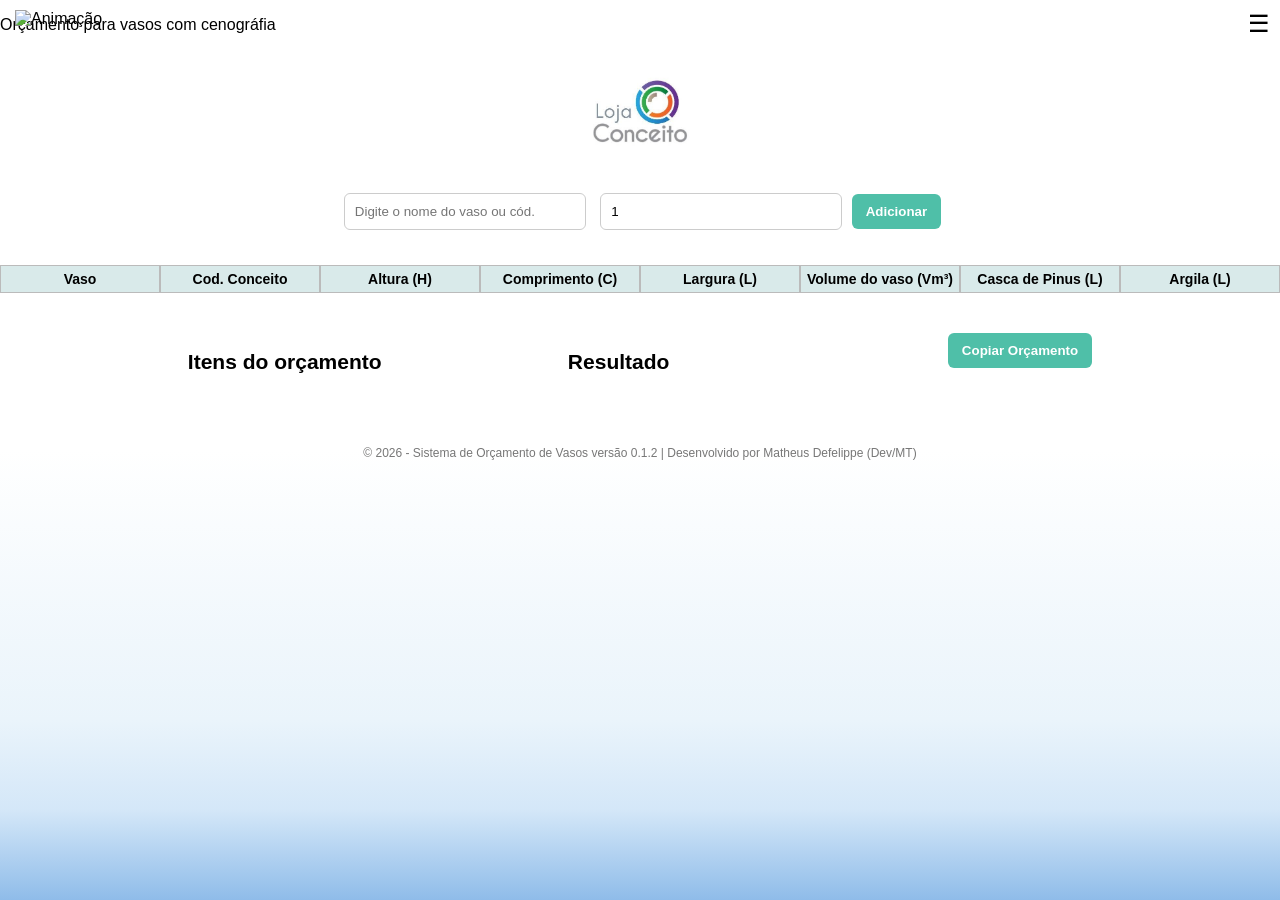
==== pag2.html @ a98eaa59 "Add files via upload Cacto Project  versão 0.1.2 Add: - Pagina de vasos com cenografia - Pagina " ====
<!DOCTYPE html>
<html lang="pt">

<head>
    <meta charset="UTF-8">
    <meta name="viewport" content="width=device-width, initial-scale=1.0">
    <title>Vasos com cenográfia</title>
    <link rel="stylesheet" href="body.css">
    <link rel="icon" href="img/icone.png">

</head>
<!-- sandubinha-->

<body class="pagina2">

    <!-- Botão hambúrguer -->
    <div class="menu-btn">☰</div>
    <!-- Menu lateral -->
    <div id="menu" class="menu">
        <a href="index.html">Plantio</a>
        <a href="pag2.html">Cenográfico</a>
        <a href="pag3.html">Jardim</a>
    </div>
    <div id="pagina-orcamento">

        <p>Orçamento para vasos com cenográfia</p>
        <!-- TUDO que você já tem fica aqui dentro -->


        <!-- sandubinha-->


        <!-- TOPO -->
        <div class="topo">
            <div class="gif">
                <img src="img/cacto2.gif" alt="Animação">
            </div>

            <div class="logo">
                <img src="img/logoconceito.png">
            </div>
        </div>

        <!-- INPUT -->
        <div class="input-container">
            <form onsubmit="adicionarVasos(); return false;">
                <input type="text" id="buscar" placeholder="Digite o nome do vaso ou cód." oninput="mostrarInfoVaso()">
                <input type="number" id="qtd" placeholder="Quantidade" min="1" value="1">
                <button type="submit">Adicionar</button>
            </form>
        </div>

        <!-- INFO DINÂMICA (JS usa) -->


        <!-- TABELA -->
        <div class="tabela">
            <div class="item header">
                <div class="celula">Vaso</div>
                <div class="celula">Cod. Conceito</div>
                <div class="celula">Altura (H)</div>
                <div class="celula">Comprimento (C)</div>
                <div class="celula">Largura (L)</div>
                <div class="celula">Volume do vaso (Vm³)</div>
                <div class="celula">Casca de Pinus (L)</div>
                <div class="celula">Argila (L)</div>
            </div>

            <!-- LINHAS VÃO SER INSERIDAS PELO JS -->
            <div id="linhas"></div>
        </div>

        <div class="resumo-container">

            <div id="lista-container">
                <h2>Itens do orçamento</h2>
                <div id="lista"></div>
            </div>

            <div id="resultado-container">
                <h2>Resultado</h2>
                <p id="resultado"></p>
            </div>
            <button onclick="copiar()">Copiar Orçamento</button>
        </div>
        <script src="Base.js"></script>
        <footer class="rodape">
            © 2026 - Sistema de Orçamento de Vasos versão 0.1.2 | Desenvolvido por Matheus Defelippe (Dev/MT)
        </footer>
    </div>

    <div id="pagina-relatorios" style="display:none;">
        <h2>Relatórios</h2>
        <p>Em construção...</p>
    </div>

</body>

</html>
---- body.css ----
/* ================= FUNDO ================= */

body {
    margin: 0;
    font-family: Arial, sans-serif;
    min-height: 100vh;
    display: flex;
    flex-direction: column;
}

/* Página 1 - VERDE */
.pagina1 {
    background: linear-gradient(to bottom,
            #ffffff 0%,
            #ffffff 50%,
            #e9f7f4 80%,
            #cfeee8 90%,
            hsl(169, 43%, 81%) 100%);
}

/* Página 2 - ROXO */
.pagina3 {
    background: linear-gradient(to bottom,
            #ffffff 0%,
            #ffffff 50%,
            #f3ecfb 80%,
            #e2d4f7 90%,
            #b89ce6 100%);
}

/* Página 3 - AZUL */
.pagina2 {
    background: linear-gradient(to bottom,
            #ffffff 0%,
            #ffffff 50%,
            #eaf4fb 80%,
            #d4e7f8 90%,
            #8fbce9 100%);
}

/* ================= TOPO ================= */

.topo {
    position: relative;
    height: 12vh;
    display: flex;
    align-items: center;
    justify-content: center;
}

.gif img {
    position: absolute;
    left: 15px;
    top: -40px;
    width: 120px;
}

.logo img {
    width: 120px;
    margin-top: 30px;
}

/* ================= INPUT ================= */

.input-container {
    text-align: center;
    margin: 30px 0;
}

input {
    padding: 10px;
    width: 220px;
    margin: 5px;
    border-radius: 6px;
    border: 1px solid #ccc;
}

button {
    padding: 10px 14px;
    cursor: pointer;
    border-radius: 6px;
    border: none;
    background-color: #4fbfa8;
    color: white;
    font-weight: bold;
}

/* ================= TABELA ================= */

.tabela {
    margin-bottom: 30px;
}

#lista {
    margin-top: 10px;
}

.item {
    display: grid;
    gap: 0;
}

/* Página 1 */
.pagina1 .item {
    grid-template-columns: repeat(9, 1fr);
}

/* Página 2 */
.pagina2 .item {
    grid-template-columns: repeat(8, 1fr);
}

/* Página 3 */
.pagina3 .item {
    grid-template-columns: repeat(8, 1fr);
}

/* ================= CABEÇALHO ================= */

.header {
    background-color: #dfeeee;
    font-weight: bold;
}

.header .celula {
    background-color: #d9eaea;
}

/* ================= CÉLULAS ================= */

.celula {
    border: 1px solid #bbb;
    padding: 5px;
    text-align: center;
    background-color: white;
    font-size: 14px;
}

/* ================= LINHAS ================= */

.linha:hover {
    background-color: #e6f7f4;
}

.linha:nth-child(even) .celula {
    background-color: #f7fcfb;
}

/* ================= RESUMO ================= */

.resumo-container {
    display: flex;
    justify-content: center;
    align-items: flex-start;
    gap: 80px;
    margin-top: 40px;
    font-size: 14px;
}

#lista-container,
#resultado-container {
    width: 300px;
}

#lista button {
    font-size: 9px;
    padding: 1px 4px;
    margin-left: 6px;
    background-color: #4fbfa8;
    color: white;
    border: none;
    cursor: pointer;
}

#lista div {
    display: flex;
    align-items: center;
    gap: 10px;
    margin-bottom: 12px;
}

#resultado {
    display: flex;
    flex-direction: column;
    gap: 12px;
}

/* ================= RODAPÉ ================= */

.rodape {
    margin-top: auto;
    text-align: center;
    font-size: 12px;
    padding: 40px;
    color: #777;
}

/* ================= MENU ================= */

.menu-btn {
    position: fixed;
    top: 10px;
    right: 10px;
    z-index: 1001;
    font-size: 24px;
    cursor: pointer;
}

/* BASE DO MENU */
.menu {
    position: fixed;
    top: 0;
    right: -180px;
    width: 180px;
    height: 100%;
    backdrop-filter: blur(2px);
    padding-top: 60px;
    transition: 0.3s;
    z-index: 1000;
}

/* MENU POR PÁGINA (🔥 AQUI ESTÁ A MÁGICA) */

/* Página 1 - Verde */
.pagina1 .menu {
    background: linear-gradient(to bottom,
            rgba(233, 247, 244, 0.75),
            rgba(207, 238, 232, 0.75),
            rgba(168, 221, 212, 0.75),
            rgba(126, 207, 195, 0.75));
}

/* Página 2 - Roxo */
.pagina2 .menu {
    background: linear-gradient(to bottom,
            rgba(232, 243, 251, 0.75),
            rgba(207, 228, 247, 0.75),
            rgba(169, 205, 238, 0.75),
            rgba(106, 169, 233, 0.75));
}

/* Página 3 - Azul */
.pagina3 .menu {


    background: linear-gradient(to bottom,
            rgba(243, 236, 251, 0.75),
            rgba(226, 212, 247, 0.75),
            rgba(214, 198, 241, 0.75),
            rgba(190, 166, 228, 0.75));
}

/* abrir menu */
.menu:hover,
.menu-btn:hover+.menu {
    right: 0;
}

/* LINKS */

.menu a {
    display: block;
    color: rgb(142, 142, 142);
    padding: 14px 16px;
    text-decoration: none;
    font-weight: 500;
    transition: 0.25s;

}

/* HOVER POR PÁGINA */

.pagina1 .menu a:hover {
    background: linear-gradient(to bottom,
            rgba(233, 247, 244, 0.85),
            rgba(207, 238, 232, 0.85),
            rgba(168, 221, 212, 0.85),
            rgba(126, 207, 195, 0.85));
    color: #2c7a6b;

}

.pagina2 .menu a:hover {
    background: linear-gradient(to bottom,
            rgba(233, 247, 244, 0.85),
            rgba(207, 238, 232, 0.85),
            rgba(168, 221, 212, 0.85),
            rgba(126, 207, 195, 0.85));
    backdrop-filter: blur(5px);
    color: #6d4bb3;
}

.pagina3 .menu a:hover {
    background-color: rgba(106, 169, 233, 0.2);
    color: #2f6fb3;
}
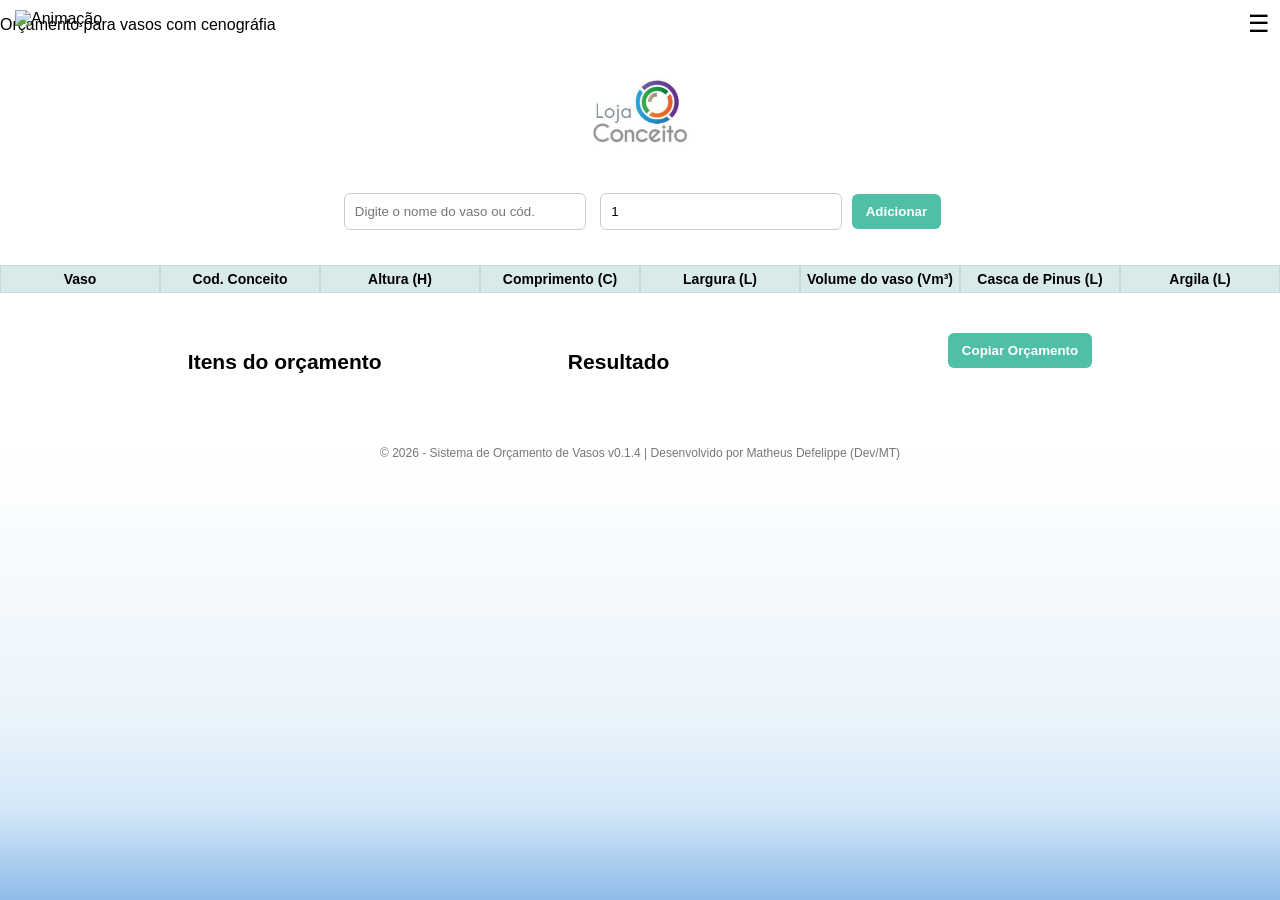
==== commit 6dbb7c12: "Add files via upload 		Cacto Project  v0.1.0 - Versão inicial  v0.1.1 Adicionado: - Páginas 2" ====
--- a/pag2.html
+++ b/pag2.html
@@ -27,7 +27,6 @@
         <!-- TUDO que você já tem fica aqui dentro -->
 
 
-        <!-- sandubinha-->
 
 
         <!-- TOPO -->
@@ -85,7 +84,7 @@
         </div>
         <script src="Base.js"></script>
         <footer class="rodape">
-            © 2026 - Sistema de Orçamento de Vasos versão 0.1.2 | Desenvolvido por Matheus Defelippe (Dev/MT)
+            © 2026 - Sistema de Orçamento de Vasos v0.1.4 | Desenvolvido por Matheus Defelippe (Dev/MT)
         </footer>
     </div>
 
--- a/body.css
+++ b/body.css
@@ -129,7 +129,7 @@
 /* ================= CÉLULAS ================= */
 
 .celula {
-    border: 1px solid #bbb;
+    border: 1px solid rgba(0, 0, 0, 0.08);
     padding: 5px;
     text-align: center;
     background-color: white;
@@ -293,4 +293,40 @@
 .pagina3 .menu a:hover {
     background-color: rgba(106, 169, 233, 0.2);
     color: #2f6fb3;
+}
+
+/* INPUT DENTRO DA CÉLULA (SEM CONTORNO NENHUM) */
+.celula input {
+    width: 100%;
+    height: 28px;
+    border: none;
+    outline: none;
+    box-shadow: none;
+    background: transparent;
+    text-align: center;
+    font-size: 14px;
+    font-family: inherit;
+    padding: 0;
+    margin: 0;
+    appearance: none;
+}
+
+/* REMOVE QUALQUER FOCO VISUAL */
+.celula input:focus {
+    outline: none;
+    border: none;
+    box-shadow: none;
+    background: transparent;
+}
+
+/* remove setinhas do number (Chrome, Edge) */
+.celula input[type=number]::-webkit-inner-spin-button,
+.celula input[type=number]::-webkit-outer-spin-button {
+    -webkit-appearance: none;
+    margin: 0;
+}
+
+/* remove setinhas Firefox */
+.celula input[type=number] {
+    -moz-appearance: textfield;
 }
